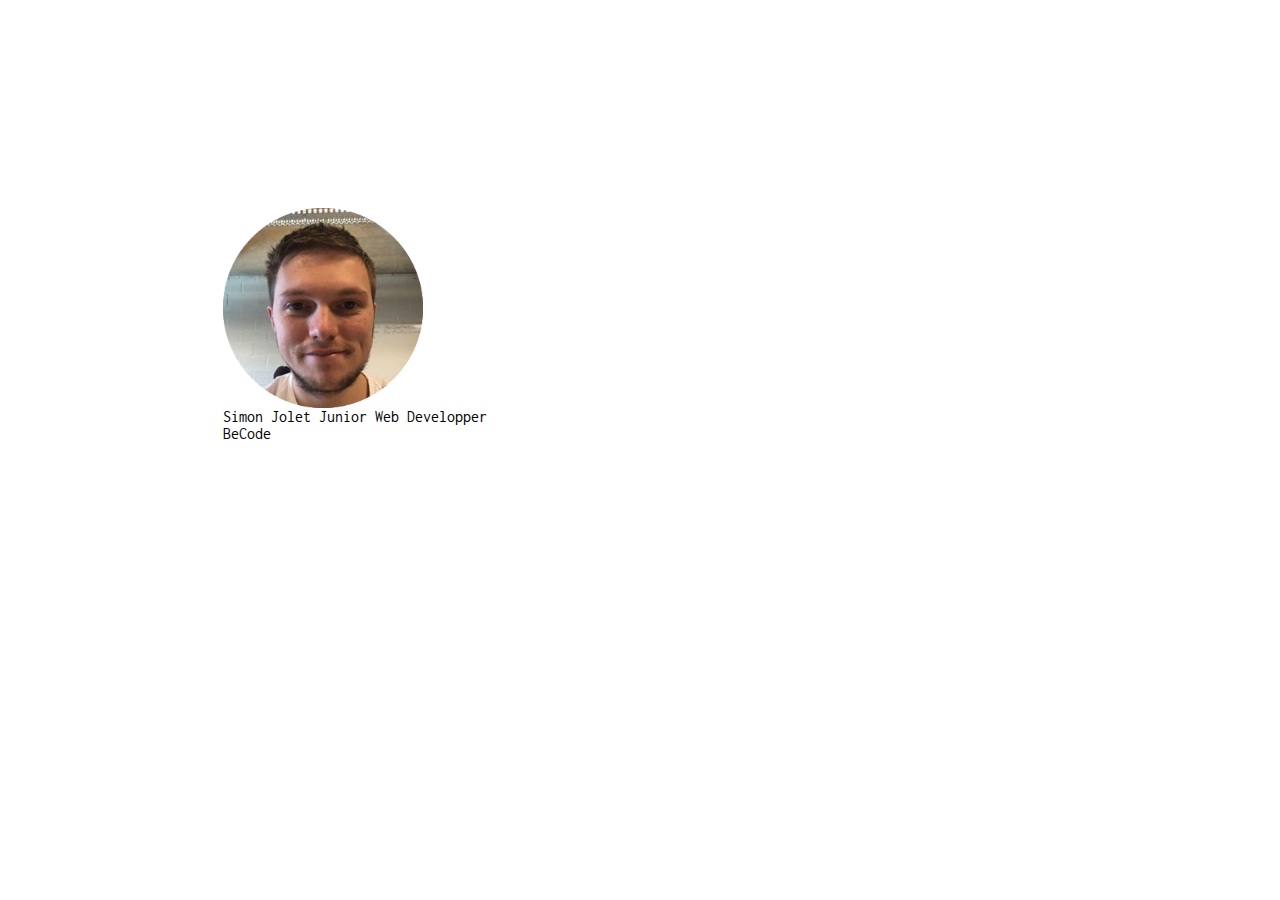
==== vcard.html @ 68ed1ad1 "mise en page base" ====
<head> <meta charset="UTF-8">
  <link rel="stylesheet" href="vcard.css">
  <link rel="stylsheet"  href="Photo-profil-rond copie.jpg">
  <link href="https://fonts.googleapis.com/css?family=Inconsolata&display=swap" rel="stylesheet">
</head>
<title>VCard Simon Jolet</title>

<body>
  <div class="vcard">
  <div class="photoinfo">
    <div class="photo">
      <img src="Photo-profil-rond copie.png" width="200" height="200" alt="Photo-profil"
    </div>
    <div class="info">
      <span class="Nom"> Simon </span>
      <span class="Nom"> Jolet </span>
      Junior Web Developper</br>
      BeCode
    </div>
  </div>
  </div>
</body>
---- vcard.css ----
body{
  font-family: 'Inconsolata', monospace;
}
.vcard{
  border: 10 px solid black;
  margin: auto;
  width: 66%;
  padding-top: 200px;

}
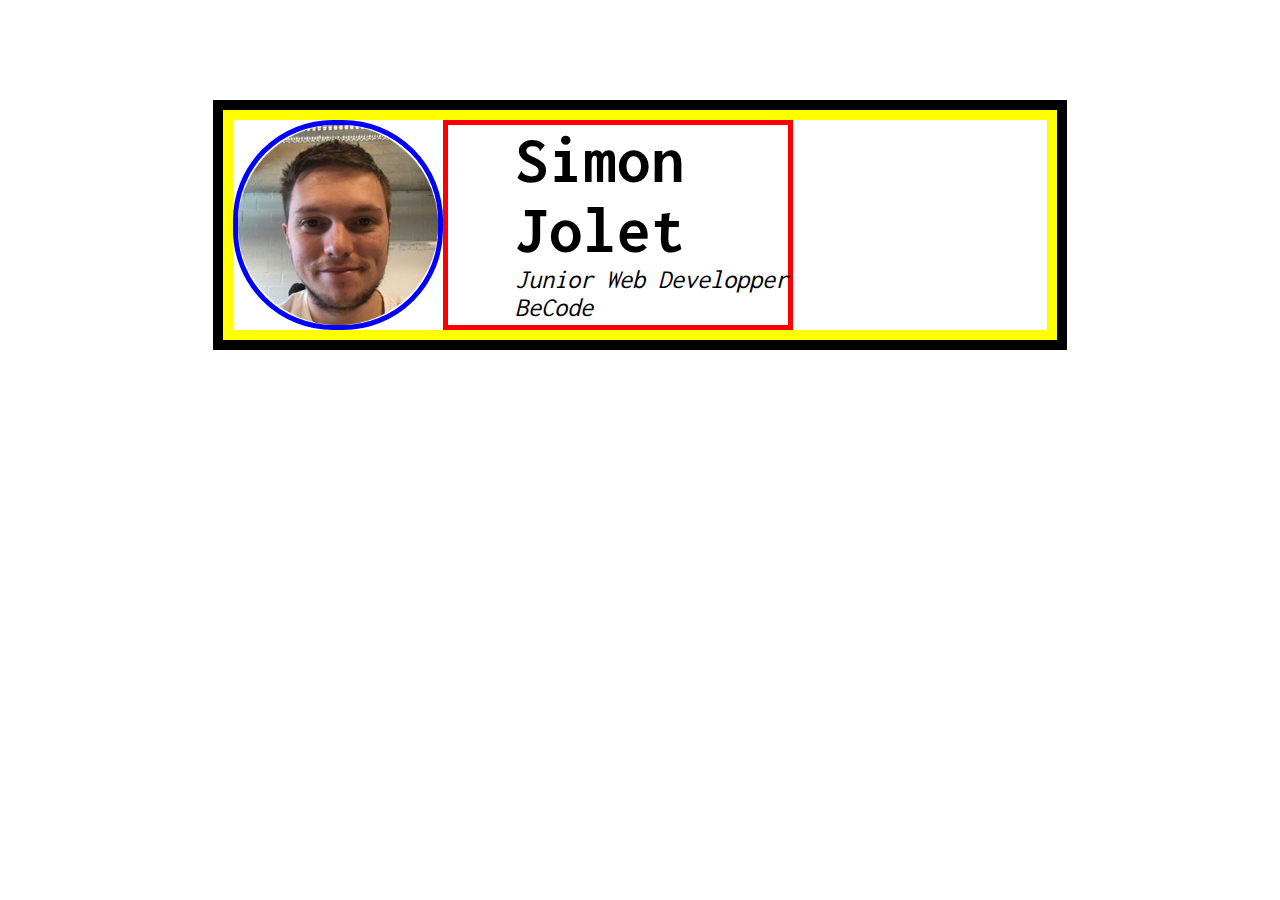
==== commit 4d4ac68e: "mise en page photo-info" ====
--- a/vcard.html
+++ b/vcard.html
@@ -7,15 +7,15 @@
 
 <body>
   <div class="vcard">
-  <div class="photoinfo">
+  <div class="photo-info">
     <div class="photo">
-      <img src="Photo-profil-rond copie.png" width="200" height="200" alt="Photo-profil"
+      <img src="Photo-profil-rond copie.png" width="200" height="200" alt="Photo-profil">
     </div>
     <div class="info">
-      <span class="Nom"> Simon </span>
-      <span class="Nom"> Jolet </span>
-      Junior Web Developper</br>
-      BeCode
+      <span class="Nom"><b> Simon </b></span></br>
+      <span class="Nom"><b> Jolet </b></span></br>
+      <i>Junior Web Developper</br>
+      BeCode</i>
     </div>
   </div>
   </div>
--- a/vcard.css
+++ b/vcard.css
@@ -2,9 +2,25 @@
   font-family: 'Inconsolata', monospace;
 }
 .vcard{
-  border: 10 px solid black;
+  border: 10px solid black;
   margin: auto;
   width: 66%;
-  padding-top: 200px;
+  margin-top: 100px;
 
 }
+.photo-info{
+  display: flex;
+  border: 10px solid yellow;
+}
+.photo{
+  border:5px solid blue;
+  border-radius: 100px;
+}
+.info{
+  border: 5px solid red;
+  padding-left: 50pt;
+  font-size: 20pt;
+}
+.Nom{
+  font-size: 50pt;
+}
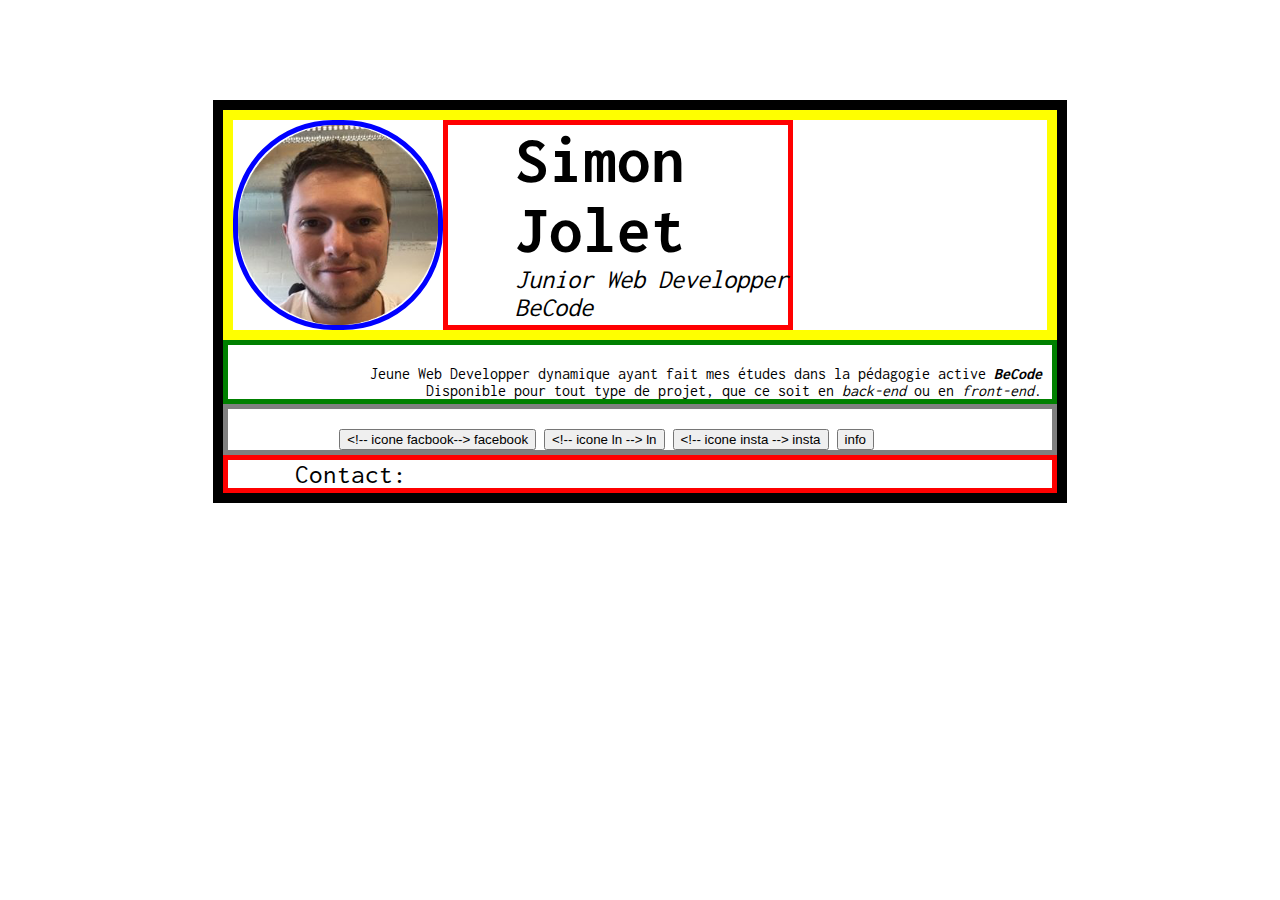
==== commit 6f614af0: "tous les blocs" ====
--- a/vcard.html
+++ b/vcard.html
@@ -18,5 +18,18 @@
       BeCode</i>
     </div>
   </div>
+  <div class="Texte">
+    Jeune Web Developper dynamique ayant fait mes études dans la pédagogie active <b><i><span class=" Mot bleu">BeCode</span></i></b></br>
+    Disponible pour tout type de projet, que ce soit en <i>back-end</i> ou en <i>front-end</i>.
+  </div>
+  <div class="bouton">
+    <input type="button" value="<!-- icone facbook--> facebook">
+    <input type="button" value="<!-- icone ln --> ln">
+    <input type="button" value="<!-- icone insta --> insta">
+    <input type="button" onclick="alert" value="info">
+  </div>
+  <div class="info">
+    Contact: 
+  </div>
   </div>
 </body>
--- a/vcard.css
+++ b/vcard.css
@@ -24,3 +24,16 @@
 .Nom{
   font-size: 50pt;
 }
+.Texte{
+  padding-top: 15pt;
+  border: 5px solid green;
+  text-align: right;
+  padding-right: 10px;
+  font-size: 12pt;
+}
+.bouton{
+  padding-top: 15pt;
+  border: 5px solid grey;
+  text-align: center;
+  padding-right: 50pt;
+}
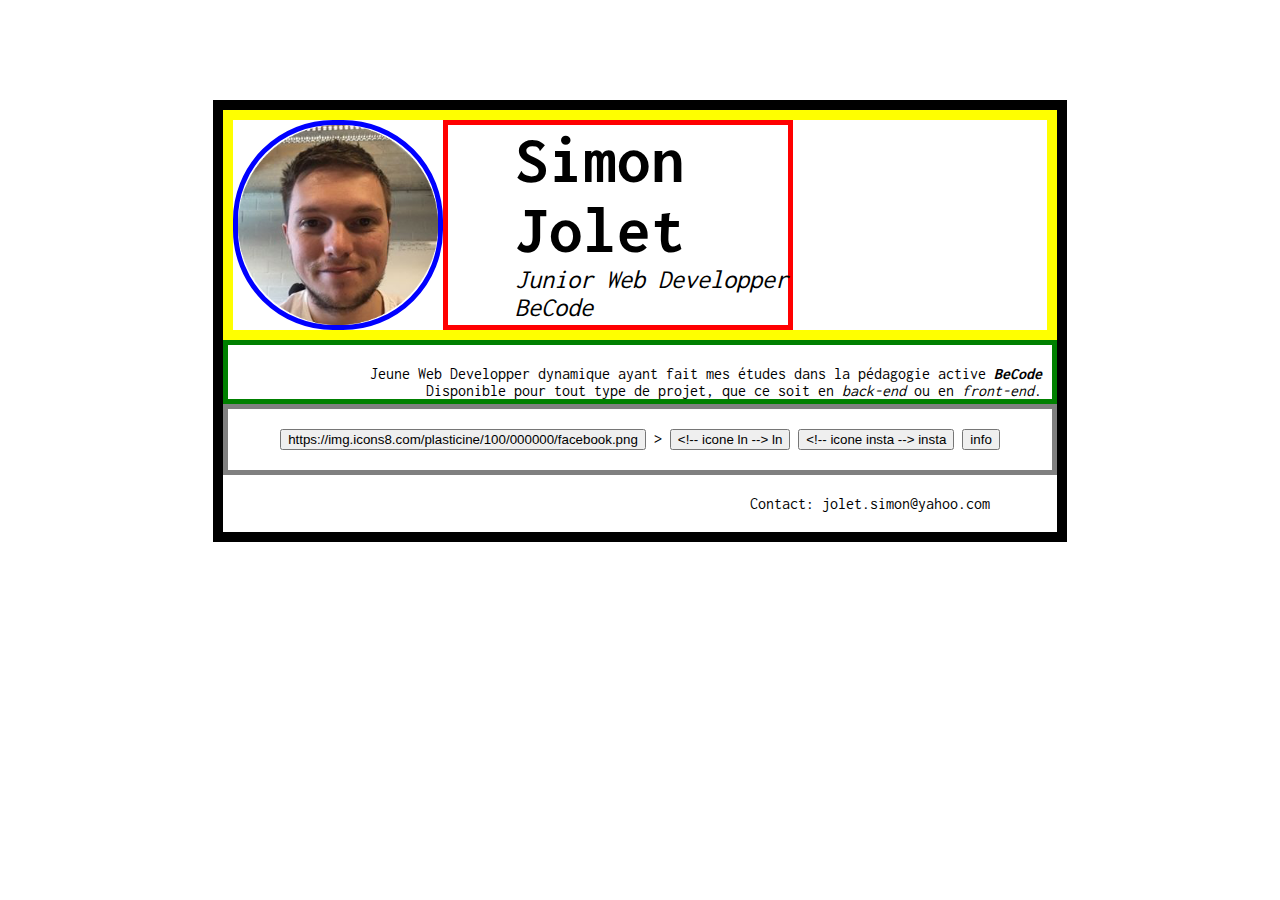
==== commit 28aabc38: "essai bouton 1" ====
--- a/vcard.html
+++ b/vcard.html
@@ -23,13 +23,13 @@
     Disponible pour tout type de projet, que ce soit en <i>back-end</i> ou en <i>front-end</i>.
   </div>
   <div class="bouton">
-    <input type="button" value="<!-- icone facbook--> facebook">
+    <input type="button" value="https://img.icons8.com/plasticine/100/000000/facebook.png"> >
     <input type="button" value="<!-- icone ln --> ln">
     <input type="button" value="<!-- icone insta --> insta">
     <input type="button" onclick="alert" value="info">
   </div>
-  <div class="info">
-    Contact: 
+  <div class="contact">
+    Contact: jolet.simon@yahoo.com
   </div>
   </div>
 </body>
--- a/vcard.css
+++ b/vcard.css
@@ -35,5 +35,12 @@
   padding-top: 15pt;
   border: 5px solid grey;
   text-align: center;
+  padding-bottom: 15pt;
+}
+.contact{
+  text-align: right;
   padding-right: 50pt;
+  font-size: 12pt;
+  padding-top: 15pt;
+  padding-bottom: 15pt;
 }
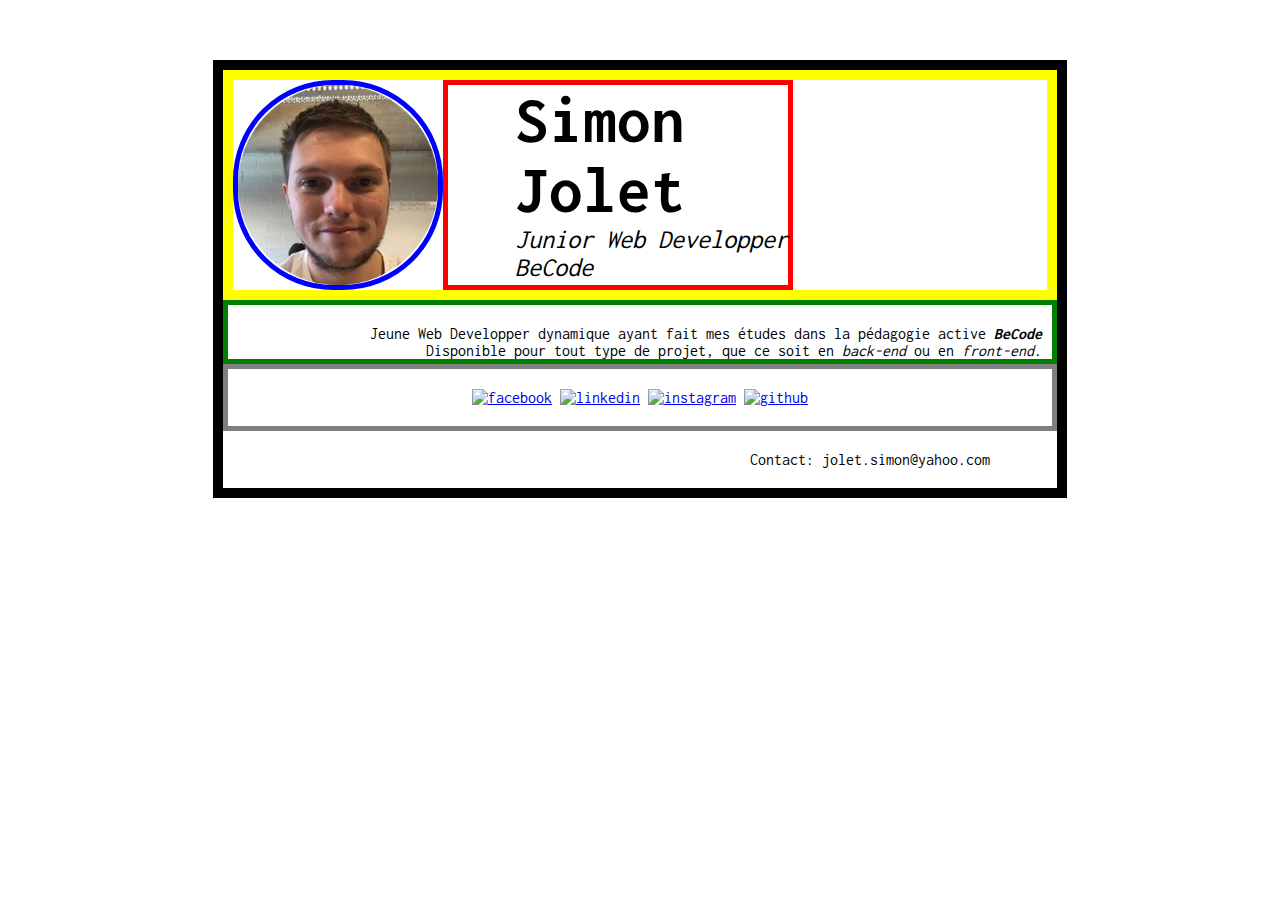
==== commit 30870d5f: "lien" ====
--- a/vcard.html
+++ b/vcard.html
@@ -23,10 +23,10 @@
     Disponible pour tout type de projet, que ce soit en <i>back-end</i> ou en <i>front-end</i>.
   </div>
   <div class="bouton">
-    <input type="button" value="https://img.icons8.com/plasticine/100/000000/facebook.png"> >
-    <input type="button" value="<!-- icone ln --> ln">
-    <input type="button" value="<!-- icone insta --> insta">
-    <input type="button" onclick="alert" value="info">
+    <a href="https://www.facebook.com/simon.jolet" target="_blank"><img src="https://img.icons8.com/bubbles/100/000000/facebook.png" alt="facebook"></a>
+    <a href="https://www.linkedin.com/in/simon-jolet-b5a983186/" target="_blank"><img src="https://img.icons8.com/bubbles/100/000000/linkedin.png" alt="linkedin"></a>
+    <a href="https://www.instagram.com/simonix_leliegeois/" target="_blank"><img src="https://img.icons8.com/bubbles/100/000000/instagram-new.png" alt="instagram"></a>
+    <a href="https://github.com/SImonJolet" target="_blank"><img src="https://img.icons8.com/bubbles/100/000000/github.png" alt="github"></a>
   </div>
   <div class="contact">
     Contact: jolet.simon@yahoo.com
--- a/vcard.css
+++ b/vcard.css
@@ -5,7 +5,7 @@
   border: 10px solid black;
   margin: auto;
   width: 66%;
-  margin-top: 100px;
+  margin-top: 60px;
 
 }
 .photo-info{
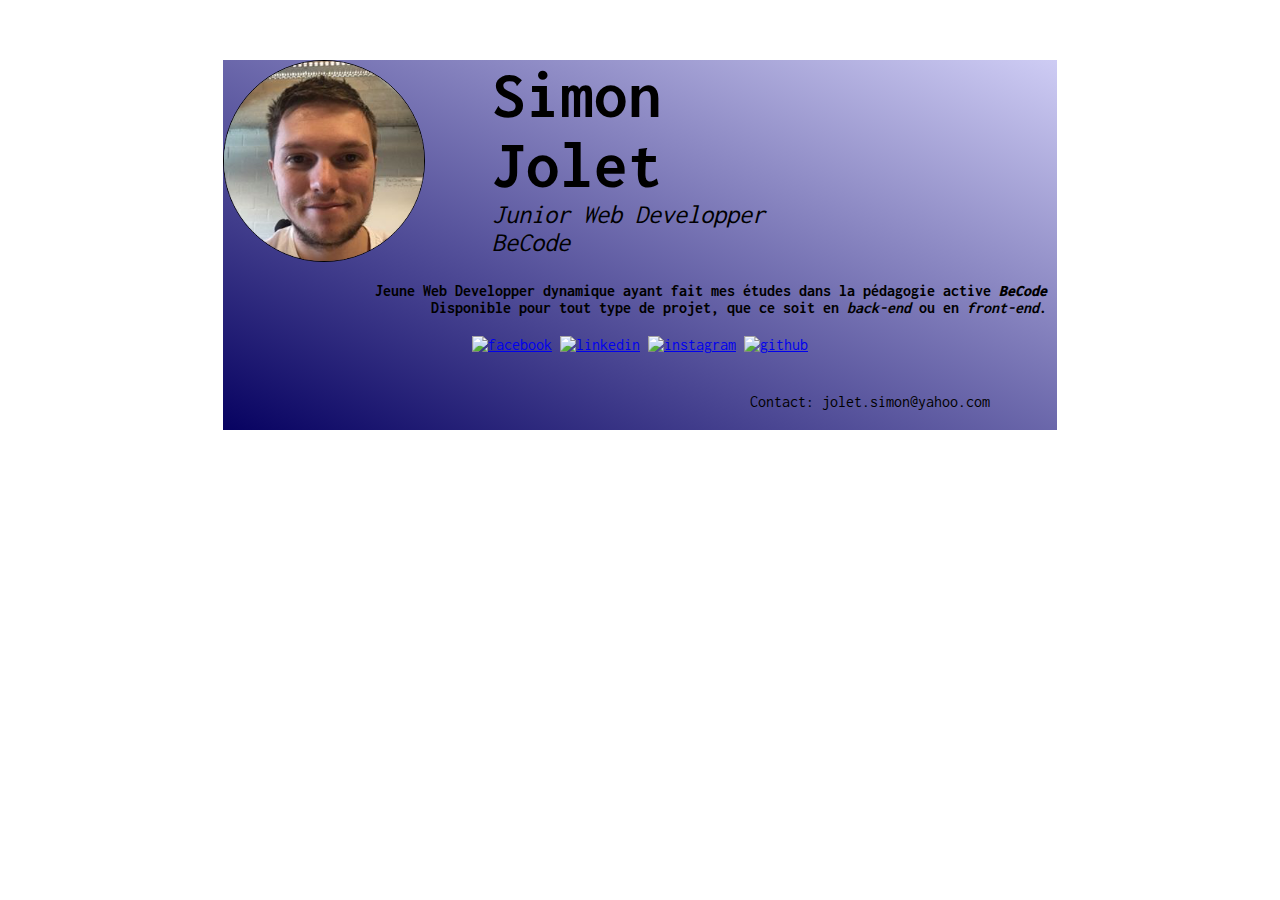
==== commit 2a7e02bb: "ajout final1" ====
--- a/vcard.html
+++ b/vcard.html
@@ -6,7 +6,8 @@
 <title>VCard Simon Jolet</title>
 
 <body>
-  <div class="vcard">
+
+  <div class="vcard" id="linear-gradient">
   <div class="photo-info">
     <div class="photo">
       <img src="Photo-profil-rond copie.png" width="200" height="200" alt="Photo-profil">
@@ -19,8 +20,8 @@
     </div>
   </div>
   <div class="Texte">
-    Jeune Web Developper dynamique ayant fait mes études dans la pédagogie active <b><i><span class=" Mot bleu">BeCode</span></i></b></br>
-    Disponible pour tout type de projet, que ce soit en <i>back-end</i> ou en <i>front-end</i>.
+    <b>Jeune Web Developper dynamique ayant fait mes études dans la pédagogie active <b><i><span class=" Mot bleu">BeCode</span></i></b></br>
+    Disponible pour tout type de projet, que ce soit en <i>back-end</i> ou en <i>front-end</i>.</b>
   </div>
   <div class="bouton">
     <a href="https://www.facebook.com/simon.jolet" target="_blank"><img src="https://img.icons8.com/bubbles/100/000000/facebook.png" alt="facebook"></a>
@@ -32,4 +33,5 @@
     Contact: jolet.simon@yahoo.com
   </div>
   </div>
+
 </body>
--- a/vcard.css
+++ b/vcard.css
@@ -1,8 +1,11 @@
 body{
   font-family: 'Inconsolata', monospace;
+  background: url('https://newsroom.siliconslopes.com/content/images/2018/10/code.jpg');
+}
+#linear-gradient{
+  background: linear-gradient(to top right, #070261, #CECCF4);
 }
 .vcard{
-  border: 10px solid black;
   margin: auto;
   width: 66%;
   margin-top: 60px;
@@ -10,14 +13,12 @@
 }
 .photo-info{
   display: flex;
-  border: 10px solid yellow;
 }
 .photo{
-  border:5px solid blue;
-  border-radius: 100px;
+  border:1px solid black;
+  border-radius: 50%;
 }
 .info{
-  border: 5px solid red;
   padding-left: 50pt;
   font-size: 20pt;
 }
@@ -26,14 +27,12 @@
 }
 .Texte{
   padding-top: 15pt;
-  border: 5px solid green;
   text-align: right;
   padding-right: 10px;
   font-size: 12pt;
 }
 .bouton{
   padding-top: 15pt;
-  border: 5px solid grey;
   text-align: center;
   padding-bottom: 15pt;
 }
